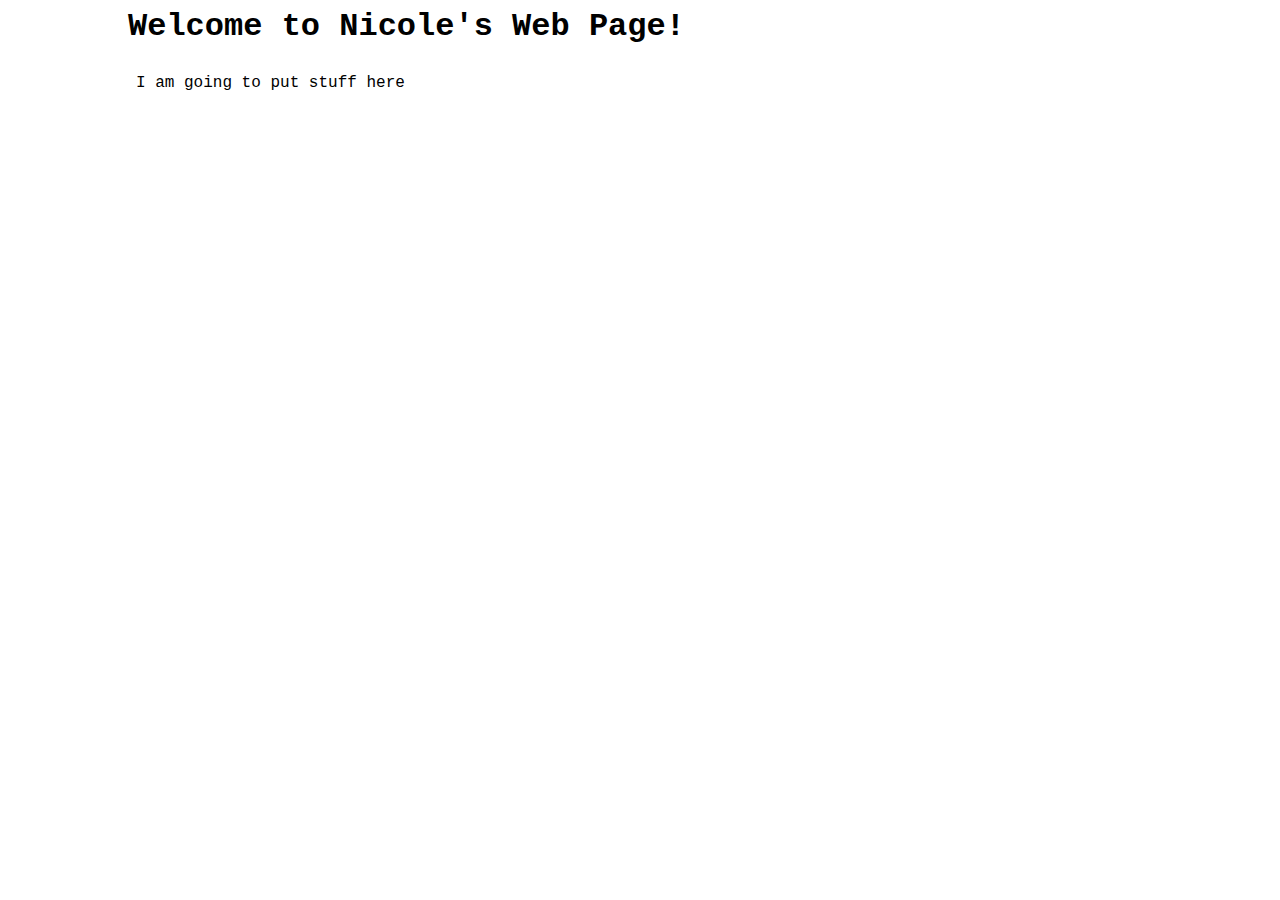
==== index.html @ 51d24897 "Update index.html" ====
<html>
<head>
  <title>Nicole's Web Page</title>
  <style>
    p {
      color: red;
      background-color: transparent;
      border: 1px solid var(--color-body-text-primary);
      color: var(--color-body-text-primary);
      padding: 0.5em;
      position: relative;
      transition: all .2s ease-in-out .1s;
    }
  </style>
</head>
<body style="font-family: Courier New, monospace; margin-left: 10%; margin-right: 10%">

  <h1>Welcome to Nicole's Web Page!</h1>

  <p>
  I am going to put stuff here
  </p>
  
</body>  
</html>
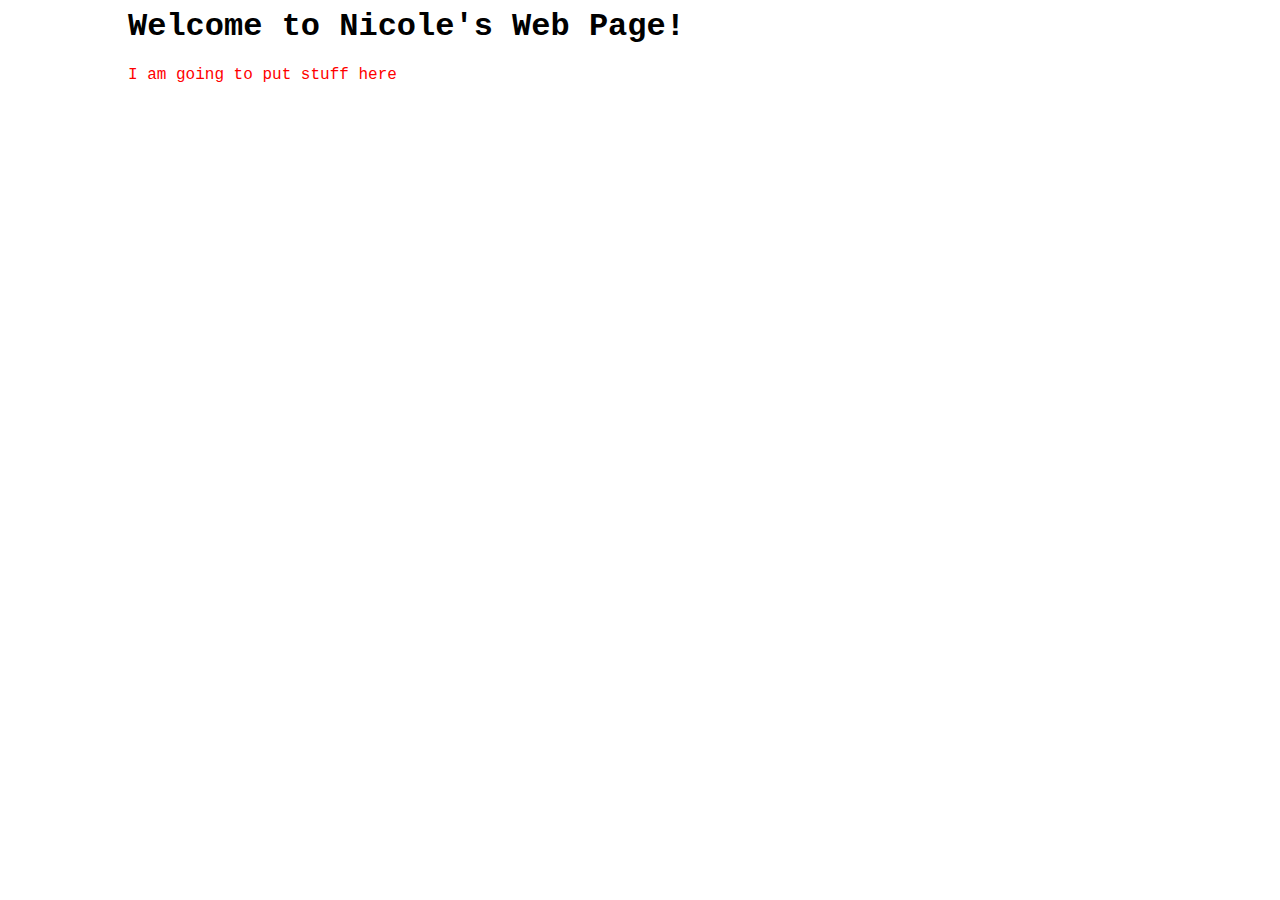
==== commit 6e91d39a: "Update index.html" ====
--- a/index.html
+++ b/index.html
@@ -4,16 +4,10 @@
   <style>
     p {
       color: red;
-      background-color: transparent;
-      border: 1px solid var(--color-body-text-primary);
-      color: var(--color-body-text-primary);
-      padding: 0.5em;
-      position: relative;
-      transition: all .2s ease-in-out .1s;
     }
   </style>
 </head>
-<body style="font-family: Courier New, monospace; margin-left: 10%; margin-right: 10%">
+<body style="font-family: Courier New, monospace; margin-left: 10%; margin-right: 10%; border: 1px solid var(--color-body-text-primary)">
 
   <h1>Welcome to Nicole's Web Page!</h1>
 
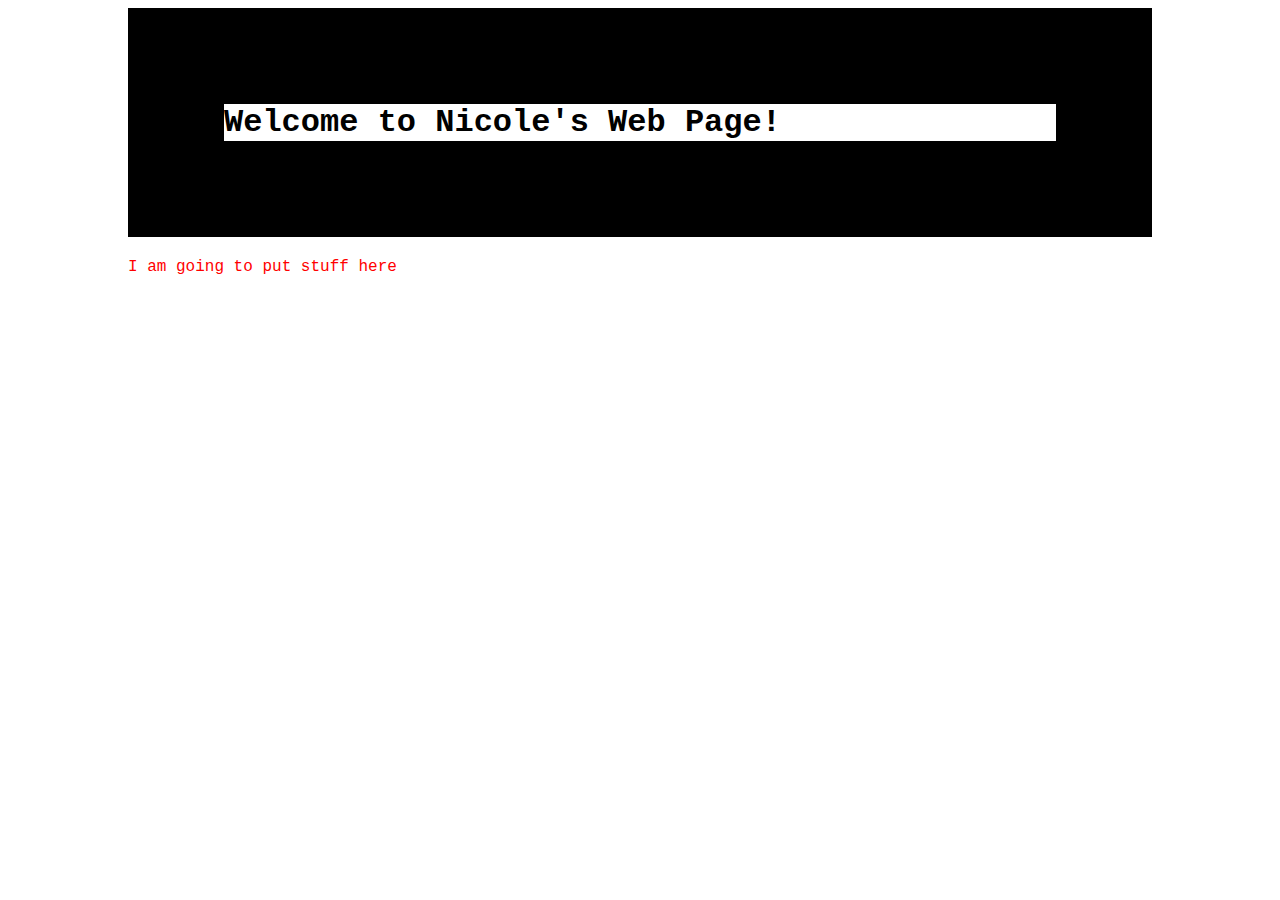
==== commit 09d34da1: "Update index.html" ====
--- a/index.html
+++ b/index.html
@@ -5,9 +5,14 @@
     p {
       color: red;
     }
+    h1{
+        border-style: solid;
+        border-width: 3em;
+        border-color: black
+    }
   </style>
 </head>
-<body style="font-family: Courier New, monospace; margin-left: 10%; margin-right: 10%; border: 1px solid var(--color-body-text-primary)">
+<body style="font-family: Courier New, monospace; margin-left: 10%; margin-right: 10%">
 
   <h1>Welcome to Nicole's Web Page!</h1>
 
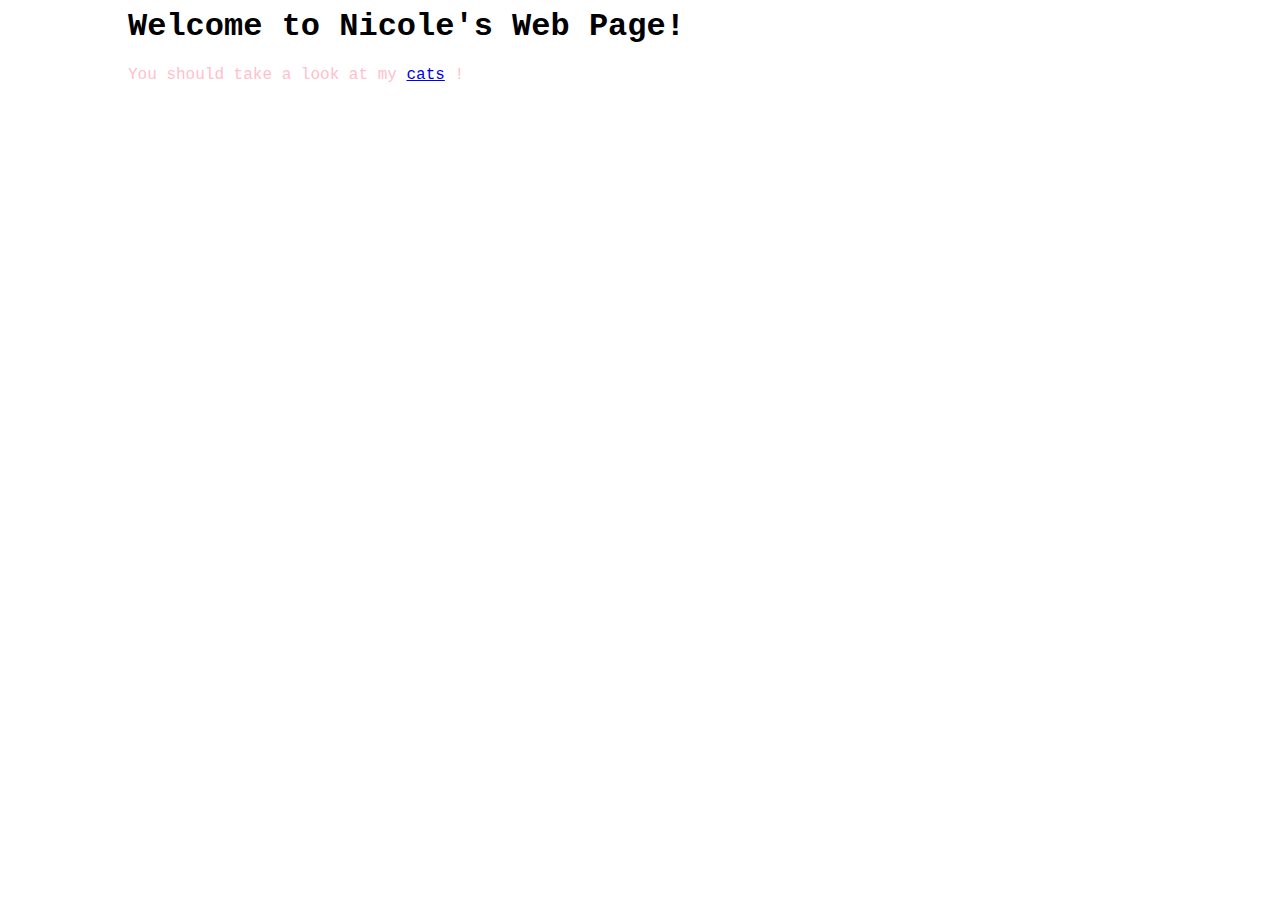
==== commit bd31925d: "Update index.html" ====
--- a/index.html
+++ b/index.html
@@ -3,12 +3,14 @@
   <title>Nicole's Web Page</title>
   <style>
     p {
-      color: red;
+      color: pink;
     }
     h1{
+      text-align: center
         border-style: solid;
-        border-width: 3em;
+        border-width: 0.1em;
         border-color: black
+      
     }
   </style>
 </head>
@@ -17,7 +19,9 @@
   <h1>Welcome to Nicole's Web Page!</h1>
 
   <p>
-  I am going to put stuff here
+    You should take a look at my 
+    <a href="https://cha9yf.github.io/mycats.html">cats</a>
+    !
   </p>
   
 </body>  
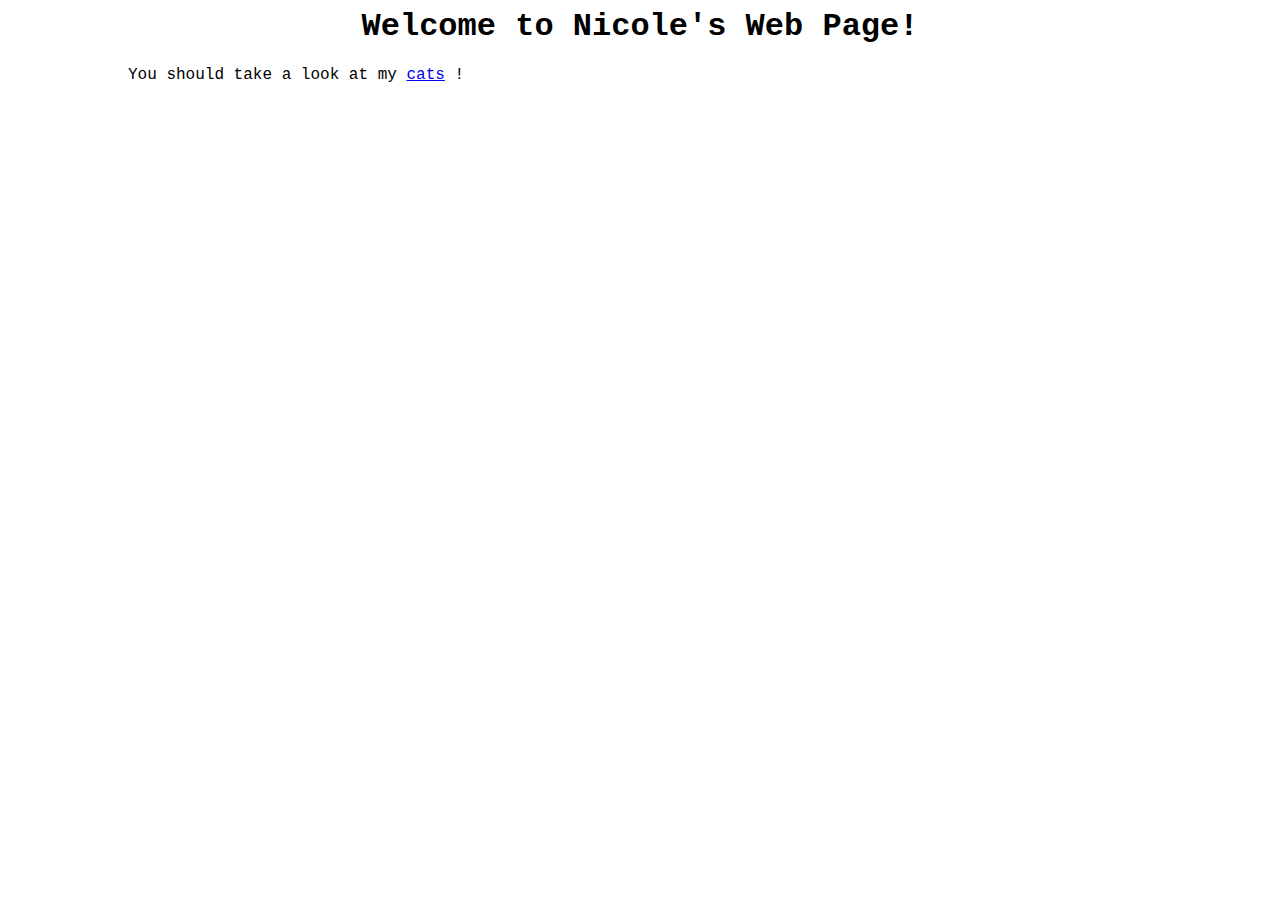
==== commit ebbb1043: "Update index.html" ====
--- a/index.html
+++ b/index.html
@@ -1,21 +1,11 @@
 <html>
 <head>
+  <link rel="stylesheet" href="/style.css" type="text/css">
   <title>Nicole's Web Page</title>
-  <style>
-    p {
-      color: pink;
-    }
-    h1{
-      text-align: center
-        border-style: solid;
-        border-width: 0.1em;
-        border-color: black
-      
-    }
-  </style>
 </head>
-<body style="font-family: Courier New, monospace; margin-left: 10%; margin-right: 10%">
-
+<body>
+  <link rel="stylesheet" href="/style.css" type="text/css">
+  
   <h1>Welcome to Nicole's Web Page!</h1>
 
   <p>
--- a/style.css
+++ b/style.css
@@ -0,0 +1,17 @@
+h1 {
+  font-family: Courier New, monospace;
+  margin-left: 10%;
+  margin-right: 10%;  
+  text-align: center;
+  color: black;
+  font-size: xx-large;
+}
+body {
+  font-family: Courier New, monospace;
+  margin-left: 10%;
+  margin-right: 10%;
+}
+p {
+  color: black
+  text-wrap: pretty;  
+}
--- a/style.css
+++ b/style.css
@@ -0,0 +1,17 @@
+h1 {
+  font-family: Courier New, monospace;
+  margin-left: 10%;
+  margin-right: 10%;  
+  text-align: center;
+  color: black;
+  font-size: xx-large;
+}
+body {
+  font-family: Courier New, monospace;
+  margin-left: 10%;
+  margin-right: 10%;
+}
+p {
+  color: black
+  text-wrap: pretty;  
+}
